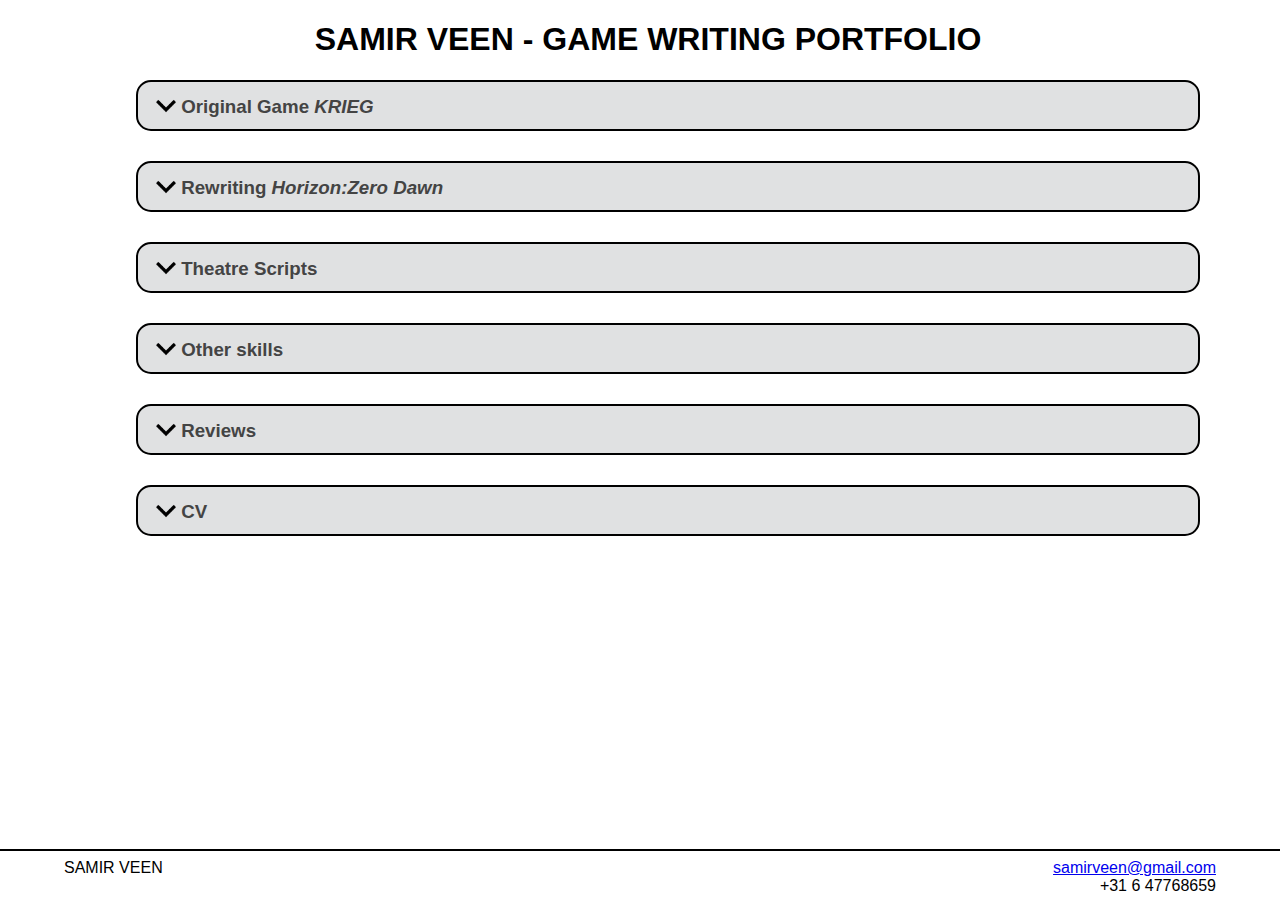
==== index.html @ 799209d6 "added Horizon story + scene. Footer. Styled a little. Changed pdf links from html's with embeds to d" ====
<!DOCTYPE html>
<html>
    <head>
        <base target="_blank">
    </head>
<body>
    <h1>SAMIR VEEN - GAME WRITING PORTFOLIO</h1>

    <div class="allContent">
        <h3 class="collapsible"><img class="arrow" src="arrow.png"></img> Original Game <i>KRIEG</i></h3>
        <p class="content">
                The idea for <i>KRIEG</i> was conceived in 2021, when in the wake of the pandemic, conspiracy theorists were very successfully ravaging western democracies (and in many ways, still are). Gone are the days of the lonely 9/11-truther: the conspiracy theorist is a many-headed beast, rooted deeply in flourishing online communities.  The narrative drive of a movement like QAnon mirrors that of the classical <i>Hero's Journey</i>, where every participant is the main character in a heroic quest to save the world. It's a game, with dopamine-rushes in the form of puzzles and trickles of information, and the feeling of being a part of something historical.
                <br>
                <br>We conceptualized a text- and discissions based game that sucks you into a QAnon like conspiracy, in an out of this world science-fiction setting. When you play a game (or watching a movie for that matter), most people rightfully assume all snibbits of information are there for a purpose, that everything is connected, that the character we follow will eventually triumph. Mimicking by default the exact same feeling a conspiracy theorist has regarding the real world.
                <br>
                <br>This is a prototype for <i>KRIEG</i>, consisting of 4 scenes, that should take you 20-40mins to complete. Written by me, created together with Opening Statement and Theater Utrecht's Innovation:Lab team.
                <br>
            <br> <a href="krieg/index.html">Click here to play KRIEG</a>
        </p>
        
        <h3 class="collapsible"><img class="arrow" src="arrow.png"></img> Rewriting <i>Horizon:Zero Dawn</i></h3>
        <p class="content">
            Horizon: Zero Dawn is a 2017 PlayStation action/adventure role playing game. It's a good game, gameplay is fun, original concept, it has a very well-build, detailed, convincing world. The backstory, utter destruction of no less than all life on earth 1000 years before the story of the game takes place, although somewhat grotesque is actually quite convincing and gives a lot of depth to the world.
            <br> The story of the characters of the game within that setting though, is mediocre at best. What it is missing are central elements of classic story writing: interesting and multi-layered characters, a main-character arc that reflects on the values of the world and most importantly, a meaningful conflict. Also, on this wobbly base, the game has difficulties building convincing dialogue. The massive amount of dialogue is represented in awkward choose-your-next-question-style conversation, where characters mostly just explain their inner motives tete-a-tete.
            <br>
            <br> So, both to showcase my writing skills, and the potential of the setting. I decided to rewrite it's story to something more interesting. I also wrote a sample scene. I tried to keep as many elements of the world, characters and names intact, to show what difference just the actual story makes. Having played the game or knowing the original story helps a lot in reading my version.
            <br><a href="https://en.wikipedia.org/wiki/Horizon_Zero_Dawn#Synopsis" target="_blank"> For a synopsis of the original game click here.</a>
            <br>
            <br><a href="Rewriting Horizon\story.pdf" target="_blank">Read the rewritten story of Horizon: Zero Dawn here</a>
            <br>
            <br>I also wrote a sample scene, <a href="Rewriting Horizon\scene1.pdf" target="_blank">read it here.</a>
        </p>
        <!-- <h3 class="collapsible"><img class="arrow" src="arrow.png"></img> Disco elysium sc?</h3>
        <p class="content"></p> -->
        <h3 class="collapsible"><img class="arrow" src="arrow.png"></img> Theatre Scripts</h3>
        <p class="content">
            Here are two recent scripts I've written for theatre. Both are in Dutch.
            <br>
            <br><b>CLASS WARFARE FOREVER (2020)</b>
            <br>Class Warfare Forever was born out of a frustration with growing class divide, financial struggle and economic injustice in the Netherlands.
            In a montage of scenes, set between the years 2020 and 2071 we see the lives of Frieda and Reinier, two individuals who both experience the many aspects of these injustice in different, very personal ways. They represent the two main roads of economic class in the Netherlands: labor and housing.
            During the play we also hear the voices of power: an entrepeneur, a politician, an economist. They represent the other side, the people that unknowingly spread ruin, just by the power they wield: wealth, political- and ideological power.
            <br><a href="stukken/CWF.pdf">Read <i>Class Warfare Forever</i> here.</a>
            <br>
            <br><b>WE DOEN ON BEST (2022)</b>
            <br>In <i>We Doen Ons Best</i> two people debate, wonder, talk, doubt and frustrate over everything they hold dear in the face of the impending destruction of climate change.
            Both a highstakes personal kitchen-table-style conversation between two people, and an abstraction of all the voices, opinions and standpoints we hear in the societal debate around climate. <i>We Doen Ons Best</i> was born out of the struggle with how to talk about topics that are too large to phatom. How can we, as single human beings, wrap our heads around the unfathomable changes that stare us in the face.
            <br><a href="stukken/Best.pdf">Read <i>We Doen Ons Best</i> here</a>
        </p>
        <h3 class="collapsible"><img class="arrow" src="arrow.png"></img> Other skills</h3>
        <p class="content">
            I can do some entry-level programming. I come from a family of developers, so I figured I couldn't really get away with not knowing any code. So, I thought myself a little web (html/js/css), C, C++, C#. I finished some online courses, most notably Harvards CS50. The page your viewing now I've written in html/css/js from scratch. I've made some simple games in Unity. Working within any game engine, or code-based environment shouldn't be much of a problem.
            <br>
            <br>I also make a pretty mean ramen, or spaghetti alla norma.
            </p>
        <h3 class="collapsible"><img class="arrow" src="arrow.png"></img> Reviews</h3>
        <p class="content">
            Some things others have written about my work:
            <br>
            <br><a href="https://www.volkskrant.nl/cultuur-media/horizon-is-theater-over-klimaatverandering-maar-geen-somber-doemverhaal~bbeb335c/" target="_blank">Horizon - Volkskrant &#9733; &#9733; &#9733; &#9733; &#9734;</a></a>
            <br><a href="https://www.theaterkrant.nl/recensie/horizon/opening-statement/" target="_blank">Horizon - Theaterkrant <img src="diamond.png" height="20px" width="20px"></a>
            <br><a href="https://www.theaterkrant.nl/recensie/class-warfare-forever/opening-statement/">Class Warfare Forever - Theaterkrant</a>
            <br><a href="https://www.theguardian.com/stage/2021/apr/22/tm-review-ontroerend-goed" target="_blank">T.M. - The Guardian &#9733; &#9733; &#9733; &#9733; &#9734;</a>
            <br><a href="https://www.nrc.nl/nieuws/2021/04/22/prikkelend-theater-dat-boeiend-spel-speelt-met-het-publiek-a4040919" target="_blank">T.M. - NRC &#9733; &#9733; &#9733; &#9733; &#9734;</a>
            <br><a href="https://www.scotsman.com/whats-on/arts-and-entertainment/theatre-review-apsaya-lies-ontroerend-goed-1442638" target="_blank">£¥€$ - The Scotsman &#9733; &#9733; &#9733; &#9733; &#9733;</a>
        </p>
        <h3 class="collapsible"><img class="arrow" src="arrow.png"></img> CV</h3>
        <p class="content">
            I was trained as a performer for theatre at the <i>Toneelacademie Maastricht</i>, one of the more prestigious theatreschools in the Netherlands. I've worked for over 50 film and television titles, mostly as an actor, some as assistant director.
            I have written, performed and directed theatre in over 30 venue's in the Netherlands, as well as all major festivals. Multiple works that I've created togheter with Gent based theatre company <i>Ontroerend Goed</i> have been playing in hundreds of theatres, on 4 continents in dozens of countries for almost ten years. I've had a few short stories published in literary magazines.
            <br>
            <br> I live and work in Amsterdam, the Netherlands.
            <br>
            <br><a href="stukken/CV.pdf">View full CV here</a>
        </p>
    </div>

    <footer>
        <div class="footer-left">
            <span id="name">SAMIR VEEN</span>
        </div>
        <div class="footer-right">
            <a href="mailto:samirveen@gmail.com">samirveen@gmail.com</a>
            <br><span>+31 6 47768659</span>
        </div>
    </footer>
    
    
    <style>
        body {
            font-family: Verdana, Helvetica, sans-serif;
        }

        h1 {
            text-align: center;
            width: 100vw;
        }

        .allContent {
            width: 80vw;
            margin: auto 10vw auto 10vw;
        }

        .collapsible {
        background-color: rgb(224, 225, 226);
        color: #444;
        cursor: pointer;
        padding: 11px 18px;
        width: 100%;
        border: 2px solid black;
        border-radius: 15px;
        text-align: left;
        outline: none;
        margin-bottom: 5px;
        }

        .arrow {
            position: relative;
            top: 3px;
            background-image: url("arrow.png");
            display: inline-block;
            width: 20px;
            height: 20px;
            transition: all 0.3s ease-out;
        }

        .active, .collapsible:hover {
        background-color: #ccc;
        }

        
        .content {
        padding: 0px 18px;
        max-height: 0px;
        overflow: hidden;
        background-color: #f1f1f1;
        margin: 0 10px 25px 10px;
        transition: all 0.3s;
        border-radius: 10px;
        }

        footer {
            border-top: 2px solid black;
            padding: 8px 0px 5px 0px;
            position: fixed;
            left: 0px;
            bottom: 0px;
            width: 100vw;
            background: white;
        }

        .footer-left {
            float: left;
            padding-left: 5%;
            height: 100%;
        }

        .footer-right {
            float: right;
            padding-right: 5%;
            text-align: right;
        }



    </style>

    <script>
        document.querySelectorAll('.collapsible').forEach((element) => {
            element.addEventListener("click", function() {
                var selectedImg = element.querySelector("img")
                var content = this.nextElementSibling;
                if (content.classList.contains("expanded")) {
                    selectedImg.style.transform = 'rotate(0deg)'
                    content.style.transitionTimingFunction = "ease-out";
                    content.style.maxHeight = "0px";
                    content.style.padding = "0px 18px"
                } else {
                    selectedImg.style.transform = 'rotate(540deg)'
                    content.style.maxHeight = "500px";
                    content.style.transitionTimingFunction = "ease-in";
                    content.style.padding = "22px 18px"
                }
                content.classList.toggle("expanded");
                
            })
        }
        );
        
    </script>
</body>
</html>
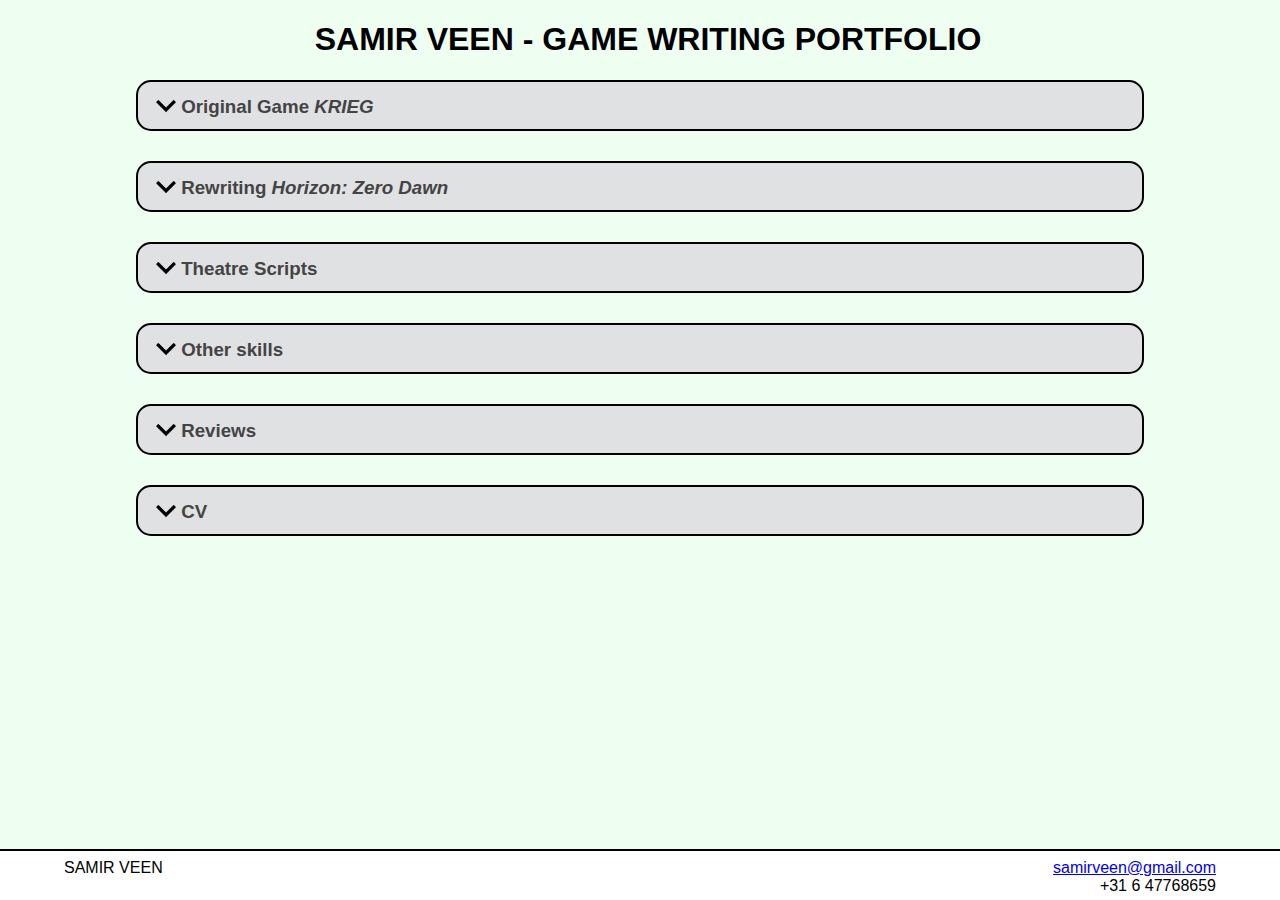
==== commit 42667c5e: "changed some typos. Added mobile layout" ====
--- a/index.html
+++ b/index.html
@@ -18,17 +18,19 @@
             <br> <a href="krieg/index.html">Click here to play KRIEG</a>
         </p>
         
-        <h3 class="collapsible"><img class="arrow" src="arrow.png"></img> Rewriting <i>Horizon:Zero Dawn</i></h3>
-        <p class="content">
-            Horizon: Zero Dawn is a 2017 PlayStation action/adventure role playing game. It's a good game, gameplay is fun, original concept, it has a very well-build, detailed, convincing world. The backstory, utter destruction of no less than all life on earth 1000 years before the story of the game takes place, although somewhat grotesque is actually quite convincing and gives a lot of depth to the world.
+        <h3 class="collapsible"><img class="arrow" src="arrow.png"></img> Rewriting <i>Horizon: Zero Dawn</i></h3>
+        <p class="content">
+            <i>Horizon: Zero Dawn</i> is a 2017 PlayStation action/adventure role playing game. It's a good game, gameplay is fun, original concept, it has a very well-build, detailed, convincing world. The backstory, utter destruction of no less than all life on earth 1000 years before the story of the game takes place, although somewhat grotesque is actually quite convincing and gives a lot of depth to the world.
             <br> The story of the characters of the game within that setting though, is mediocre at best. What it is missing are central elements of classic story writing: interesting and multi-layered characters, a main-character arc that reflects on the values of the world and most importantly, a meaningful conflict. Also, on this wobbly base, the game has difficulties building convincing dialogue. The massive amount of dialogue is represented in awkward choose-your-next-question-style conversation, where characters mostly just explain their inner motives tete-a-tete.
             <br>
             <br> So, both to showcase my writing skills, and the potential of the setting. I decided to rewrite it's story to something more interesting. I also wrote a sample scene. I tried to keep as many elements of the world, characters and names intact, to show what difference just the actual story makes. Having played the game or knowing the original story helps a lot in reading my version.
             <br><a href="https://en.wikipedia.org/wiki/Horizon_Zero_Dawn#Synopsis" target="_blank"> For a synopsis of the original game click here.</a>
             <br>
-            <br><a href="Rewriting Horizon\story.pdf" target="_blank">Read the rewritten story of Horizon: Zero Dawn here</a>
-            <br>
-            <br>I also wrote a sample scene, <a href="Rewriting Horizon\scene1.pdf" target="_blank">read it here.</a>
+            <br><a href="Rewriting Horizon\Story.pdf" target="_blank">Read the rewritten story of Horizon: Zero Dawn here</a>
+            <br>
+            <br>I also wrote a sample scene, <a href="Rewriting Horizon\Scene1.pdf" target="_blank">read it here.</a>
+            <br>
+            <br>All copyright of Horizon: Zero Dawn ofcourse lies with <a href="https://www.guerrilla-games.com/">Guerrilla Games</a>. 
         </p>
         <!-- <h3 class="collapsible"><img class="arrow" src="arrow.png"></img> Disco elysium sc?</h3>
         <p class="content"></p> -->
@@ -87,8 +89,15 @@
     
     
     <style>
+        * {
+            box-sizing: border-box;
+            -moz-box-sizing: border-box;
+            -webkit-box-sizing: border-box;
+        }
+
         body {
             font-family: Verdana, Helvetica, sans-serif;
+            background-color: rgb(238, 255, 242);
         }
 
         h1 {
@@ -97,7 +106,6 @@
         }
 
         .allContent {
-            width: 80vw;
             margin: auto 10vw auto 10vw;
         }
 
@@ -112,6 +120,7 @@
         text-align: left;
         outline: none;
         margin-bottom: 5px;
+        max-width: 100%;
         }
 
         .arrow {
@@ -161,6 +170,29 @@
             text-align: right;
         }
 
+        /*For mobile screens*/
+
+        @media only screen  
+        and (max-width: 480px) {
+
+            body {
+                font-size: 2em;
+            }
+
+            .allContent
+            {
+                margin: 0;
+            }
+
+            .collapsible {
+                margin: 0;
+            }
+
+            .content {
+                margin-bottom: 5px;
+            }
+
+        }
 
 
     </style>
@@ -177,7 +209,7 @@
                     content.style.padding = "0px 18px"
                 } else {
                     selectedImg.style.transform = 'rotate(540deg)'
-                    content.style.maxHeight = "500px";
+                    content.style.maxHeight = "10000px";
                     content.style.transitionTimingFunction = "ease-in";
                     content.style.padding = "22px 18px"
                 }
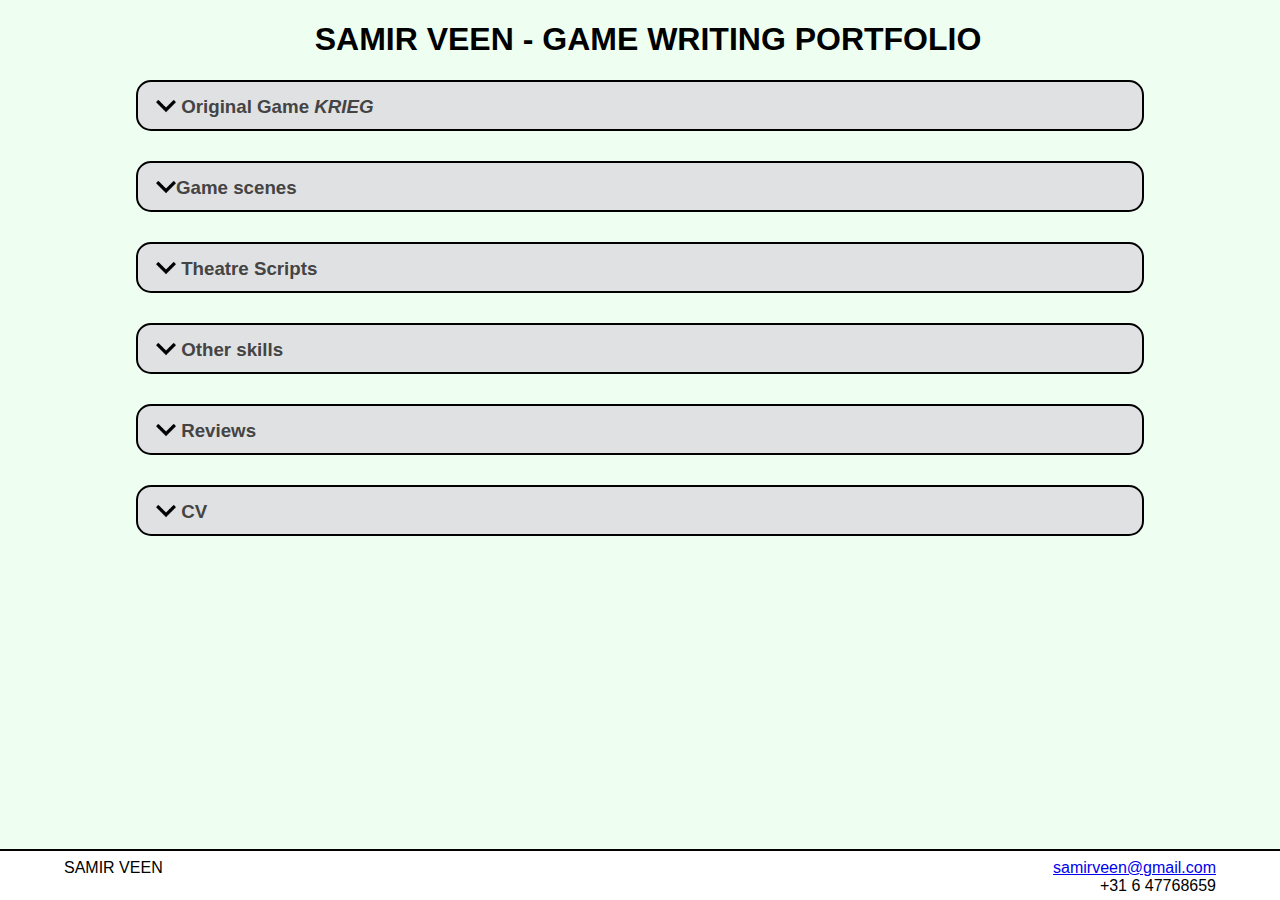
==== commit de2e2136: "changed cv to english, removed Horizon's story" ====
--- a/index.html
+++ b/index.html
@@ -18,19 +18,12 @@
             <br> <a href="krieg/index.html">Click here to play KRIEG</a>
         </p>
         
-        <h3 class="collapsible"><img class="arrow" src="arrow.png"></img> Rewriting <i>Horizon: Zero Dawn</i></h3>
-        <p class="content">
-            <i>Horizon: Zero Dawn</i> is a 2017 PlayStation action/adventure role playing game. It's a good game, gameplay is fun, original concept, it has a very well-build, detailed, convincing world. The backstory, utter destruction of no less than all life on earth 1000 years before the story of the game takes place, although somewhat grotesque is actually quite convincing and gives a lot of depth to the world.
-            <br> The story of the characters of the game within that setting though, is mediocre at best. What it is missing are central elements of classic story writing: interesting and multi-layered characters, a main-character arc that reflects on the values of the world and most importantly, a meaningful conflict. Also, on this wobbly base, the game has difficulties building convincing dialogue. The massive amount of dialogue is represented in awkward choose-your-next-question-style conversation, where characters mostly just explain their inner motives tete-a-tete.
-            <br>
-            <br> So, both to showcase my writing skills, and the potential of the setting. I decided to rewrite it's story to something more interesting. I also wrote a sample scene. I tried to keep as many elements of the world, characters and names intact, to show what difference just the actual story makes. Having played the game or knowing the original story helps a lot in reading my version.
-            <br><a href="https://en.wikipedia.org/wiki/Horizon_Zero_Dawn#Synopsis" target="_blank"> For a synopsis of the original game click here.</a>
-            <br>
-            <br><a href="Rewriting Horizon\Story.pdf" target="_blank">Read the rewritten story of Horizon: Zero Dawn here</a>
-            <br>
-            <br>I also wrote a sample scene, <a href="Rewriting Horizon\Scene1.pdf" target="_blank">read it here.</a>
-            <br>
-            <br>All copyright of Horizon: Zero Dawn ofcourse lies with <a href="https://www.guerrilla-games.com/">Guerrilla Games</a>. 
+        <h3 class="collapsible"><img class="arrow" src="arrow.png"></img>Game scenes</i></h3>
+        <p class="content">
+            To showcase my writing skills, I've written some scenes in the style and settings of games that I played. Read them below.
+            <br>
+            <br><a href="Rewriting Horizon\Scene1.pdf" target="_blank">Horizon:Zero Dawn sample scene</a>
+            <br>All copyright of Horizon: Zero Dawn ofcourse lies with <a href="https://www.guerrilla-games.com/">Guerrilla Games</a>.
         </p>
         <!-- <h3 class="collapsible"><img class="arrow" src="arrow.png"></img> Disco elysium sc?</h3>
         <p class="content"></p> -->
@@ -172,8 +165,7 @@
 
         /*For mobile screens*/
 
-        @media only screen  
-        and (max-width: 480px) {
+        @media only screen and (max-device-width: 600px) {
 
             body {
                 font-size: 2em;
@@ -209,7 +201,7 @@
                     content.style.padding = "0px 18px"
                 } else {
                     selectedImg.style.transform = 'rotate(540deg)'
-                    content.style.maxHeight = "10000px";
+                    content.style.maxHeight = "3000px";
                     content.style.transitionTimingFunction = "ease-in";
                     content.style.padding = "22px 18px"
                 }
